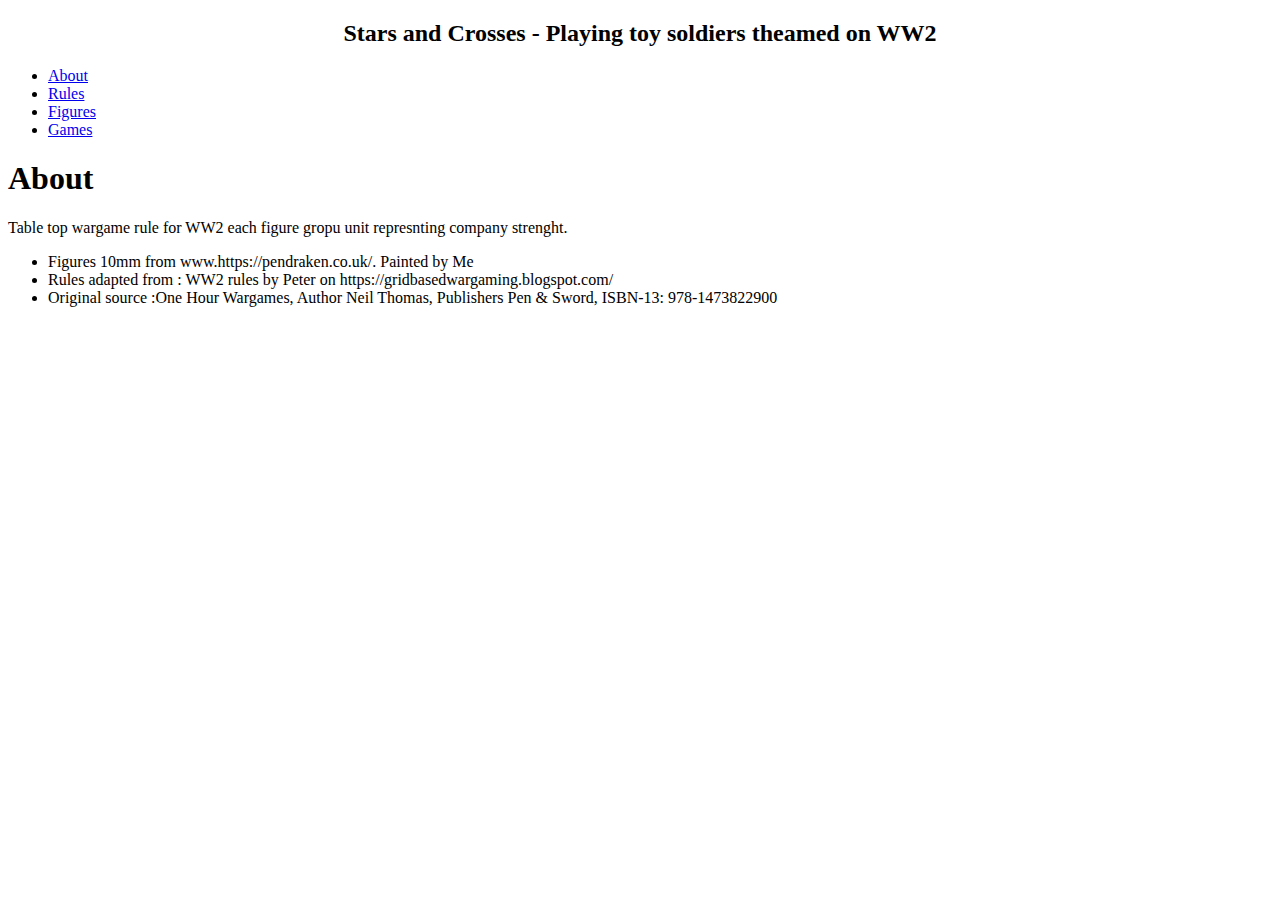
==== index.html @ 438669f9 "Initial Commit" ====
<!DOCTYPE html>
<html lang="en">

<head>
	<meta charset="UTF-8">
	<meta name="viewport" content="width=<nav>
    <meta name=“author” content=“Michael Robertson”>
    <meta http-equiv=" X-UA-Compatible" content="ie=edge">
	<title>Stars and Crosses</title>
	<link rel="stylesheet" href="assets/css/style.css" type="text/css" />
</head>

<body>
    <h2>Stars and Crosses - Playing toy soldiers theamed on WW2</h2>
	<nav>
		<ul>
			<li><a href="index.html">About</a></li>
			<li><a href="page-two.html">Rules</a></li>
			<li><a href="page-three.html">Figures</a></li>
			<li><a href="page-four.html">Games</a></li>
		</ul>
	</nav>
	<h1>About</h1>
	<div>
		<p>
			Table top wargame rule for WW2 each figure gropu unit represnting company strenght.
			<ul>
				<li>Figures 10mm from www.https://pendraken.co.uk/. Painted by Me</li>
				<li>Rules adapted from : WW2 rules by Peter on https://gridbasedwargaming.blogspot.com/</li>
				<li>Original source :One Hour Wargames, Author Neil Thomas, Publishers Pen & Sword, ISBN-13:
					978-1473822900</li>
			</ul>
		</p>
	</div>
</body>

</html>
---- assets/css/style.css ----
h1 {
    text-decoration-style: underline;
}

h2 {
    text-align: center;
}

h3 {

}

h4 {
    
}
p {

}

img {

}
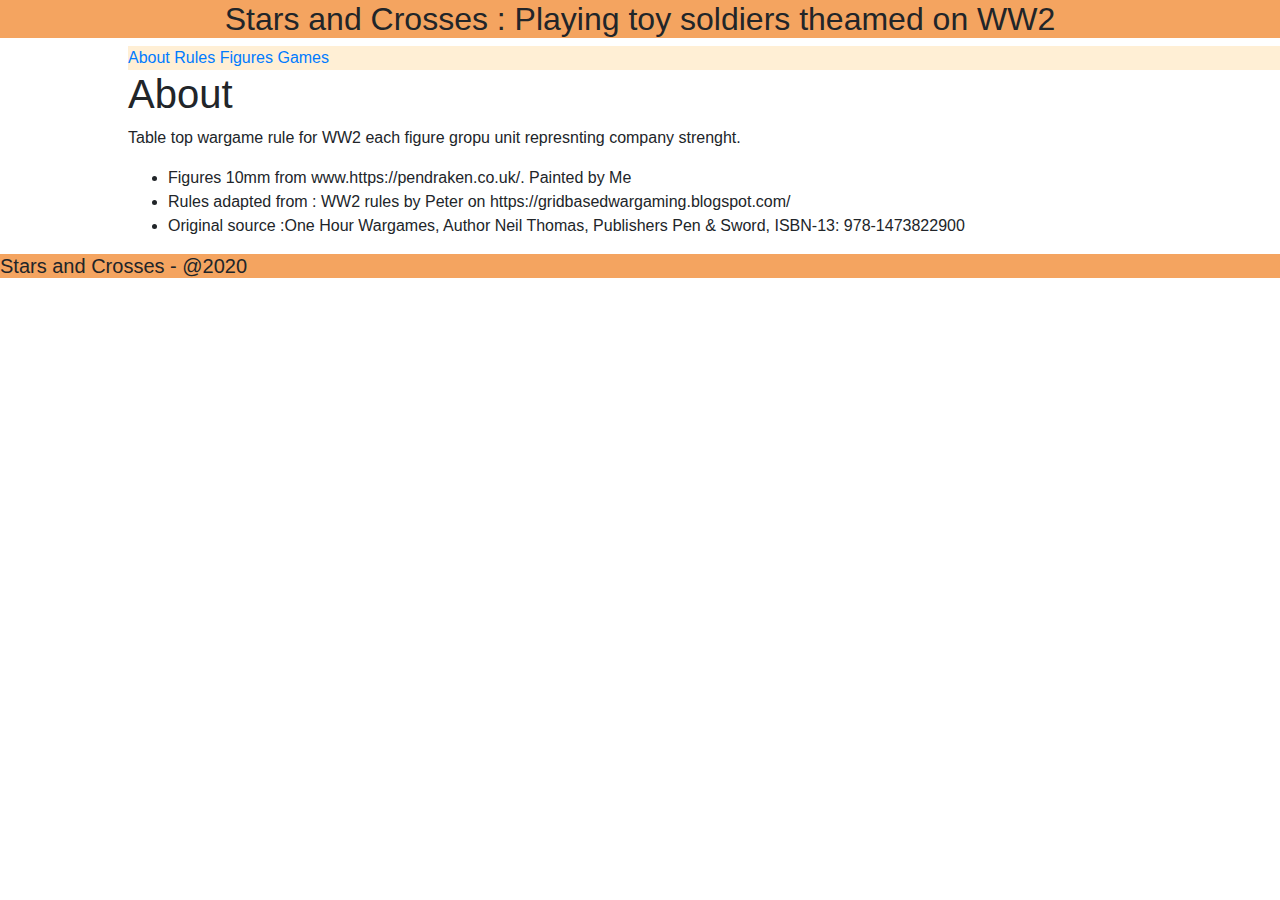
==== commit 08ee2eca: "added more layout and style" ====
--- a/index.html
+++ b/index.html
@@ -3,35 +3,49 @@
 
 <head>
 	<meta charset="UTF-8">
-	<meta name="viewport" content="width=<nav>
-    <meta name=“author” content=“Michael Robertson”>
-    <meta http-equiv=" X-UA-Compatible" content="ie=edge">
+	<meta name="viewport" content="width=device-width, initial-scale=1.0">
+	<meta name="author" content="Michael Robertson">
+	<meta http-equiv=" X-UA-Compatible" content="ie=edge">
 	<title>Stars and Crosses</title>
 	<link rel="stylesheet" href="assets/css/style.css" type="text/css" />
+	<link rel="stylesheet" href="https://maxcdn.bootstrapcdn.com/bootstrap/4.0.0/css/bootstrap.min.css"
+		integrity="sha384-Gn5384xqQ1aoWXA+058RXPxPg6fy4IWvTNh0E263XmFcJlSAwiGgFAW/dAiS6JXm" crossorigin="anonymous">
+	<link rel="stylesheet" href="https://use.fontawesome.com/releases/v5.6.1/css/all.css"
+		integrity="sha384-gfdkjb5BdAXd+lj+gudLWI+BXq4IuLW5IT+brZEZsLFm++aCMlF1V92rMkPaX4PP" crossorigin="anonymous">
 </head>
 
 <body>
-    <h2>Stars and Crosses - Playing toy soldiers theamed on WW2</h2>
-	<nav>
-		<ul>
-			<li><a href="index.html">About</a></li>
-			<li><a href="page-two.html">Rules</a></li>
-			<li><a href="page-three.html">Figures</a></li>
-			<li><a href="page-four.html">Games</a></li>
-		</ul>
-	</nav>
-	<h1>About</h1>
-	<div>
-		<p>
-			Table top wargame rule for WW2 each figure gropu unit represnting company strenght.
-			<ul>
-				<li>Figures 10mm from www.https://pendraken.co.uk/. Painted by Me</li>
-				<li>Rules adapted from : WW2 rules by Peter on https://gridbasedwargaming.blogspot.com/</li>
-				<li>Original source :One Hour Wargames, Author Neil Thomas, Publishers Pen & Sword, ISBN-13:
-					978-1473822900</li>
-			</ul>
-		</p>
+	<div class="topline">
+		<h2><i class="fas fa-star"></i> Stars and Crosses : Playing toy soldiers theamed on WW2
+			<i class="fas fa-plus"></i></h2>
 	</div>
+	<div class="main">
+		<nav>
+			<div class="nav-bar">
+				<a class="nav-item" href="index.html">About</a>
+				<a class="nav-item" href="page-two.html">Rules</a>
+				<a class="nav-item" href="page-three.html">Figures</a>
+				<a class="nav-item" href="page-four.html">Games</a>
+			</div>
+		</nav>
+		<article>
+			<h1>About</h1>
+			<div>
+				<p>
+					Table top wargame rule for WW2 each figure gropu unit represnting company strenght.
+					<ul>
+						<li>Figures 10mm from www.https://pendraken.co.uk/. Painted by Me</li>
+						<li>Rules adapted from : WW2 rules by Peter on https://gridbasedwargaming.blogspot.com/</li>
+						<li>Original source :One Hour Wargames, Author Neil Thomas, Publishers Pen & Sword, ISBN-13:
+							978-1473822900</li>
+					</ul>
+				</p>
+			</div>
+		</article>
+	</div>
+	<footer class="bottomline">
+		<h5>Stars and Crosses - @2020</h5>
+	</footer>
 </body>
 
 </html>--- a/assets/css/style.css
+++ b/assets/css/style.css
@@ -1,3 +1,7 @@
+.main {
+    padding-left: 10%;
+}
+
 h1 {
     text-decoration-style: underline;
 }
@@ -20,3 +24,26 @@
 img {
 
 }
+
+.topline {
+    margin-bottom: 0;
+    border-bottom: 0;
+    background-color: sandybrown;
+    font-weight: 450;
+}
+
+.fa-star {
+    color: white;
+}
+
+
+.nav-bar {
+    width:100%;
+    background-color: papayawhip;
+    color: white;
+}
+
+.bottomline {
+    background-color: sandybrown;
+    font-weight: 450;
+}
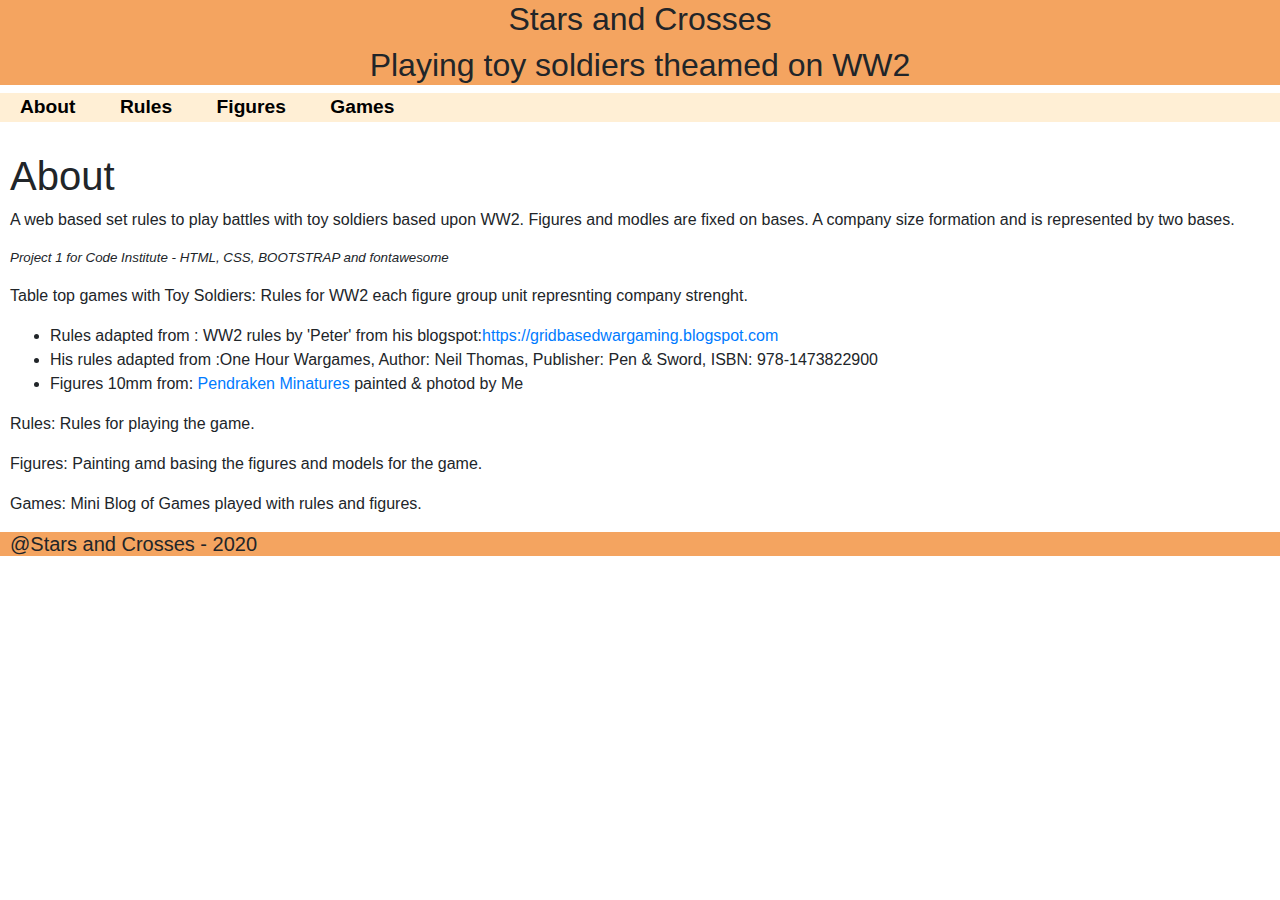
==== commit 7fa8b5e8: "More Styling started to add content" ====
--- a/index.html
+++ b/index.html
@@ -16,8 +16,8 @@
 
 <body>
 	<div class="topline">
-		<h2><i class="fas fa-star"></i> Stars and Crosses : Playing toy soldiers theamed on WW2
-			<i class="fas fa-plus"></i></h2>
+		<h2><i class="fas fa-star"></i> Stars and Crosses <i class="fas fa-plus"></i></h2>
+		<h2>Playing toy soldiers theamed on WW2</h2>
 	</div>
 	<div class="main">
 		<nav>
@@ -28,23 +28,35 @@
 				<a class="nav-item" href="page-four.html">Games</a>
 			</div>
 		</nav>
+        <h1>About</h1>
+        <p class="para-h1"> A web based set rules to play battles with toy soldiers based upon WW2. 
+        Figures and modles are fixed on bases. 
+        A company size formation and is represented by two bases.</p>
 		<article>
-			<h1>About</h1>
 			<div>
+				<p style="font-style:italic; font-size:smaller;">Project 1 for Code Institute - HTML, CSS, BOOTSTRAP and
+					fontawesome</p>
 				<p>
-					Table top wargame rule for WW2 each figure gropu unit represnting company strenght.
+					Table top games with Toy Soldiers: Rules for WW2 each figure group unit represnting company
+					strenght.
 					<ul>
-						<li>Figures 10mm from www.https://pendraken.co.uk/. Painted by Me</li>
-						<li>Rules adapted from : WW2 rules by Peter on https://gridbasedwargaming.blogspot.com/</li>
-						<li>Original source :One Hour Wargames, Author Neil Thomas, Publishers Pen & Sword, ISBN-13:
-							978-1473822900</li>
+						<li>Rules adapted from : WW2 rules by 'Peter' from his blogspot:<a
+								href="https://gridbasedwargaming.blogspot.com"
+								target="_blank">https://gridbasedwargaming.blogspot.com</a></li>
+						<li>His rules adapted from :One Hour Wargames, Author: Neil Thomas, Publisher: Pen & Sword,
+							ISBN: 978-1473822900</li>
+						<li>Figures 10mm from: <a href="https://pendraken.co.uk/" target="_blank">Pendraken
+								Minatures</a> painted & photod by Me</li>
 					</ul>
 				</p>
+                <p>Rules: Rules for playing the game.</p>
+                <p>Figures: Painting amd basing the figures and models for the game.</p>
+                <p>Games: Mini Blog of Games played with rules and figures.</p>
 			</div>
 		</article>
 	</div>
 	<footer class="bottomline">
-		<h5>Stars and Crosses - @2020</h5>
+		<h5>@Stars and Crosses - 2020</h5>
 	</footer>
 </body>
 
--- a/assets/css/style.css
+++ b/assets/css/style.css
@@ -1,13 +1,25 @@
 .main {
-    padding-left: 10%;
+    
+    margin-bottom: 0;
+    border-bottom: 0;
 }
 
 h1 {
-    text-decoration-style: underline;
+    padding-left: 10px;
+    padding-top: 30px;
+    padding-bottom:0;
+
+}
+
+.para-h1 {
+    padding-left: 10px;
+    padding-top: 0;
 }
 
 h2 {
     text-align: center;
+    margin-bottom: 0;
+    border-bottom: 0;
 }
 
 h3 {
@@ -17,6 +29,11 @@
 h4 {
     
 }
+
+article {
+    padding-left: 10px;
+}
+
 p {
 
 }
@@ -28,6 +45,7 @@
 .topline {
     margin-bottom: 0;
     border-bottom: 0;
+    padding: 0;
     background-color: sandybrown;
     font-weight: 450;
 }
@@ -38,12 +56,33 @@
 
 
 .nav-bar {
-    width:100%;
+    padding: 0;
+    margin-top: 0;
+    margin-bottom: 0;
     background-color: papayawhip;
-    color: white;
+}
+
+.nav-item {
+    background-color: papayawhip;
+    font-weight: 550;
+    padding: 0 20px 0 20px;
+    font-size : larger;
+    color: black;
+    margin-top: 0;
+    border-top: 0;
+}
+
+nav a:hover {
+    background-color: sandybrown;
+    color:#faf5f1;
+    text-decoration: none;
 }
 
 .bottomline {
     background-color: sandybrown;
-    font-weight: 450;
+    font-weight: 450; 
 }
+
+.bottomline h5 {
+    margin-left: 10px;
+}
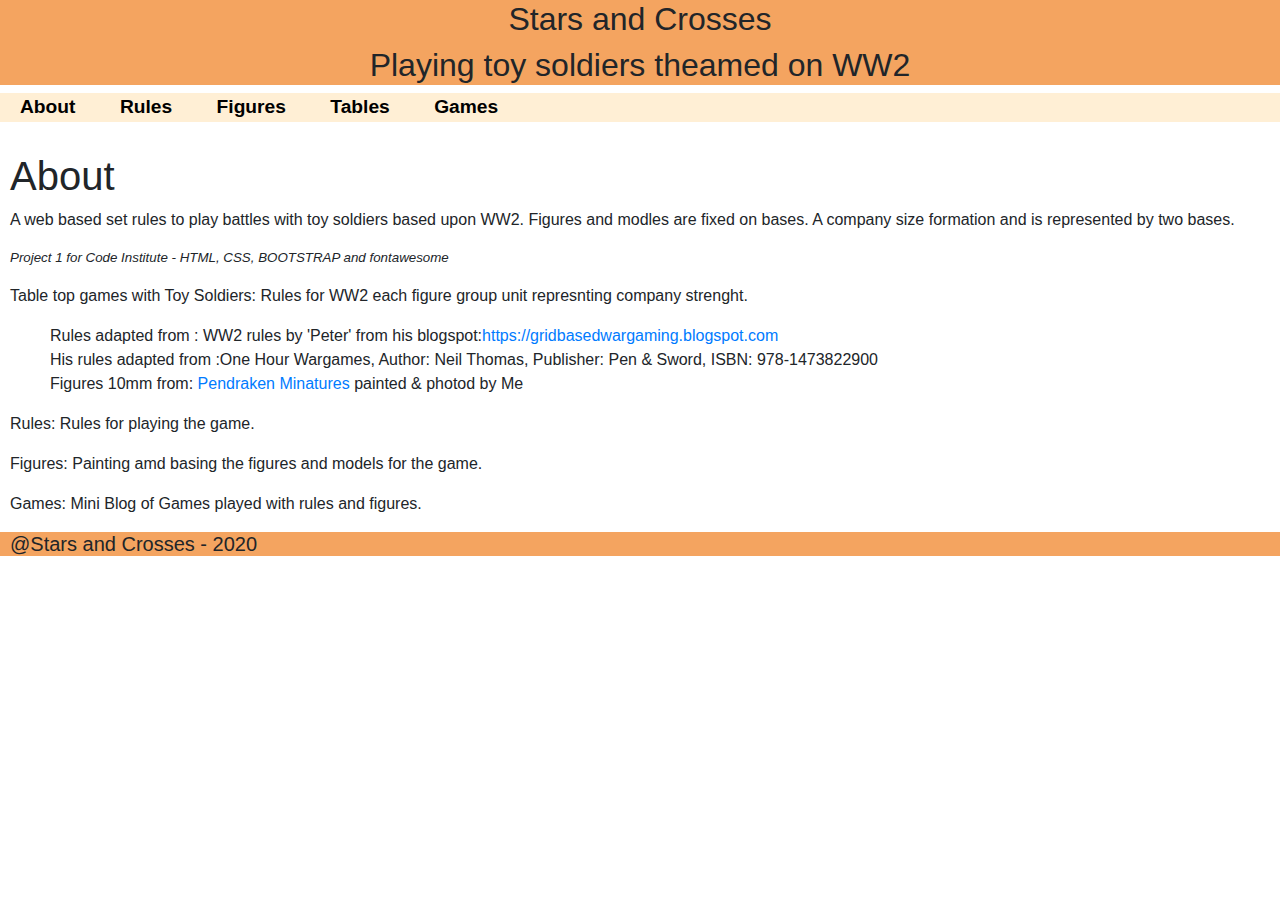
==== commit 8993afc2: "extra page, mor content and some styling" ====
--- a/index.html
+++ b/index.html
@@ -25,6 +25,7 @@
 				<a class="nav-item" href="index.html">About</a>
 				<a class="nav-item" href="page-two.html">Rules</a>
 				<a class="nav-item" href="page-three.html">Figures</a>
+				<a class="nav-item" href="page-five.html">Tables</a>
 				<a class="nav-item" href="page-four.html">Games</a>
 			</div>
 		</nav>
--- a/assets/css/style.css
+++ b/assets/css/style.css
@@ -86,3 +86,6 @@
 .bottomline h5 {
     margin-left: 10px;
 }
+li {
+     display: inline-block;
+ }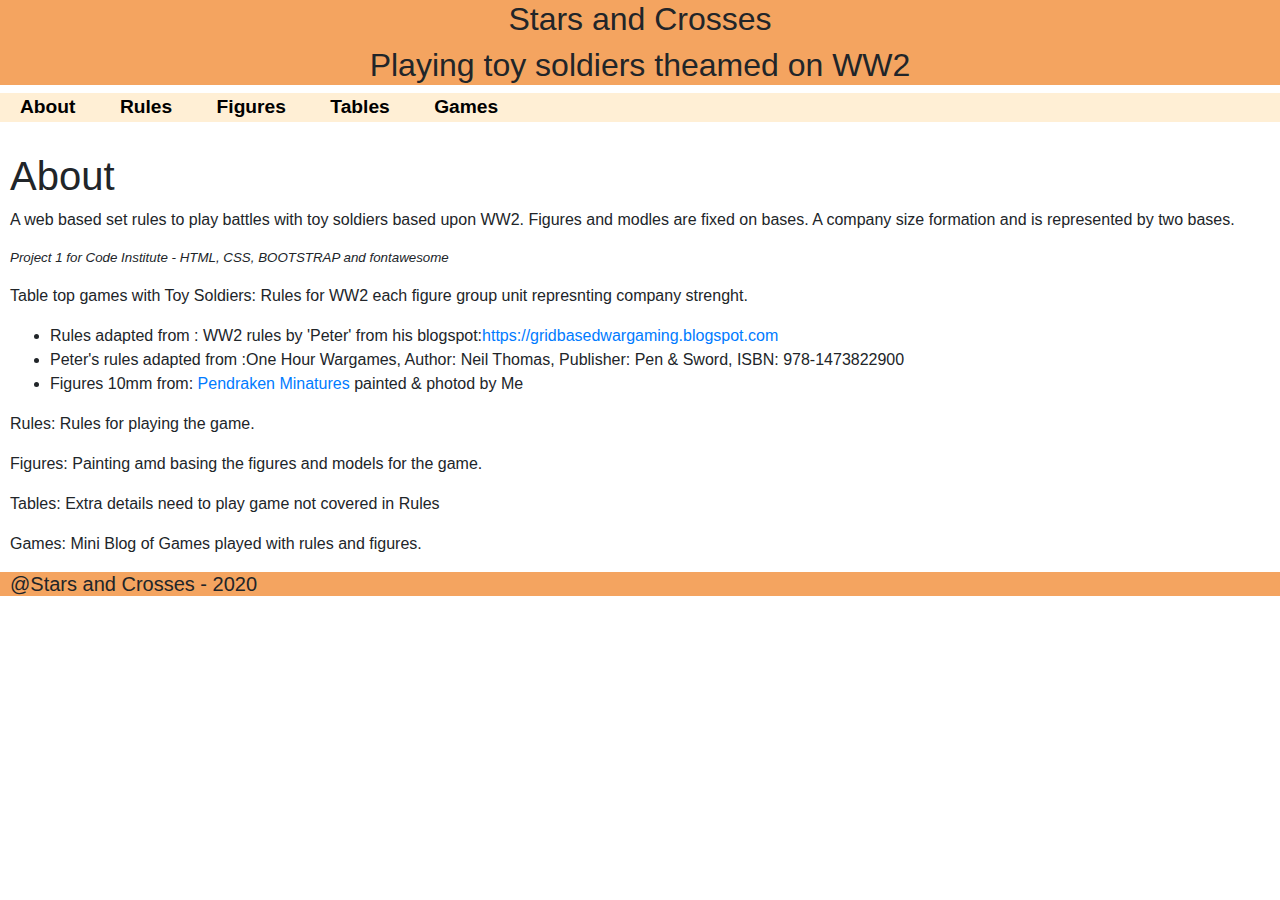
==== commit 44c0656f: "style and content (page 3 mostly)" ====
--- a/index.html
+++ b/index.html
@@ -33,7 +33,7 @@
         <p class="para-h1"> A web based set rules to play battles with toy soldiers based upon WW2. 
         Figures and modles are fixed on bases. 
         A company size formation and is represented by two bases.</p>
-		<article>
+		<section>
 			<div>
 				<p style="font-style:italic; font-size:smaller;">Project 1 for Code Institute - HTML, CSS, BOOTSTRAP and
 					fontawesome</p>
@@ -44,7 +44,7 @@
 						<li>Rules adapted from : WW2 rules by 'Peter' from his blogspot:<a
 								href="https://gridbasedwargaming.blogspot.com"
 								target="_blank">https://gridbasedwargaming.blogspot.com</a></li>
-						<li>His rules adapted from :One Hour Wargames, Author: Neil Thomas, Publisher: Pen & Sword,
+						<li>Peter's rules adapted from :One Hour Wargames, Author: Neil Thomas, Publisher: Pen & Sword,
 							ISBN: 978-1473822900</li>
 						<li>Figures 10mm from: <a href="https://pendraken.co.uk/" target="_blank">Pendraken
 								Minatures</a> painted & photod by Me</li>
@@ -52,9 +52,10 @@
 				</p>
                 <p>Rules: Rules for playing the game.</p>
                 <p>Figures: Painting amd basing the figures and models for the game.</p>
+                <p>Tables: Extra details need to play game not covered in Rules</p>
                 <p>Games: Mini Blog of Games played with rules and figures.</p>
 			</div>
-		</article>
+		</section>
 	</div>
 	<footer class="bottomline">
 		<h5>@Stars and Crosses - 2020</h5>
--- a/assets/css/style.css
+++ b/assets/css/style.css
@@ -23,23 +23,11 @@
 }
 
 h3 {
-
-}
-
-h4 {
-    
-}
-
-article {
-    padding-left: 10px;
-}
-
-p {
-
+    text-decoration: underline;
 }
 
 img {
-
+  width: 250px;
 }
 
 .topline {
@@ -78,14 +66,29 @@
     text-decoration: none;
 }
 
+article  {
+    padding-left: 10px;
+}
+
+section {
+    padding-left: 10px;
+}
+
+.stuff li {
+     display: inline-block;
+ }
+
+ .acsit{
+    padding-left: 100xp;
+    font-weight: 200;
+    font-style: italic;
+ }
+
 .bottomline {
     background-color: sandybrown;
-    font-weight: 450; 
+ 
 }
 
 .bottomline h5 {
     margin-left: 10px;
-}
-li {
-     display: inline-block;
- }+}